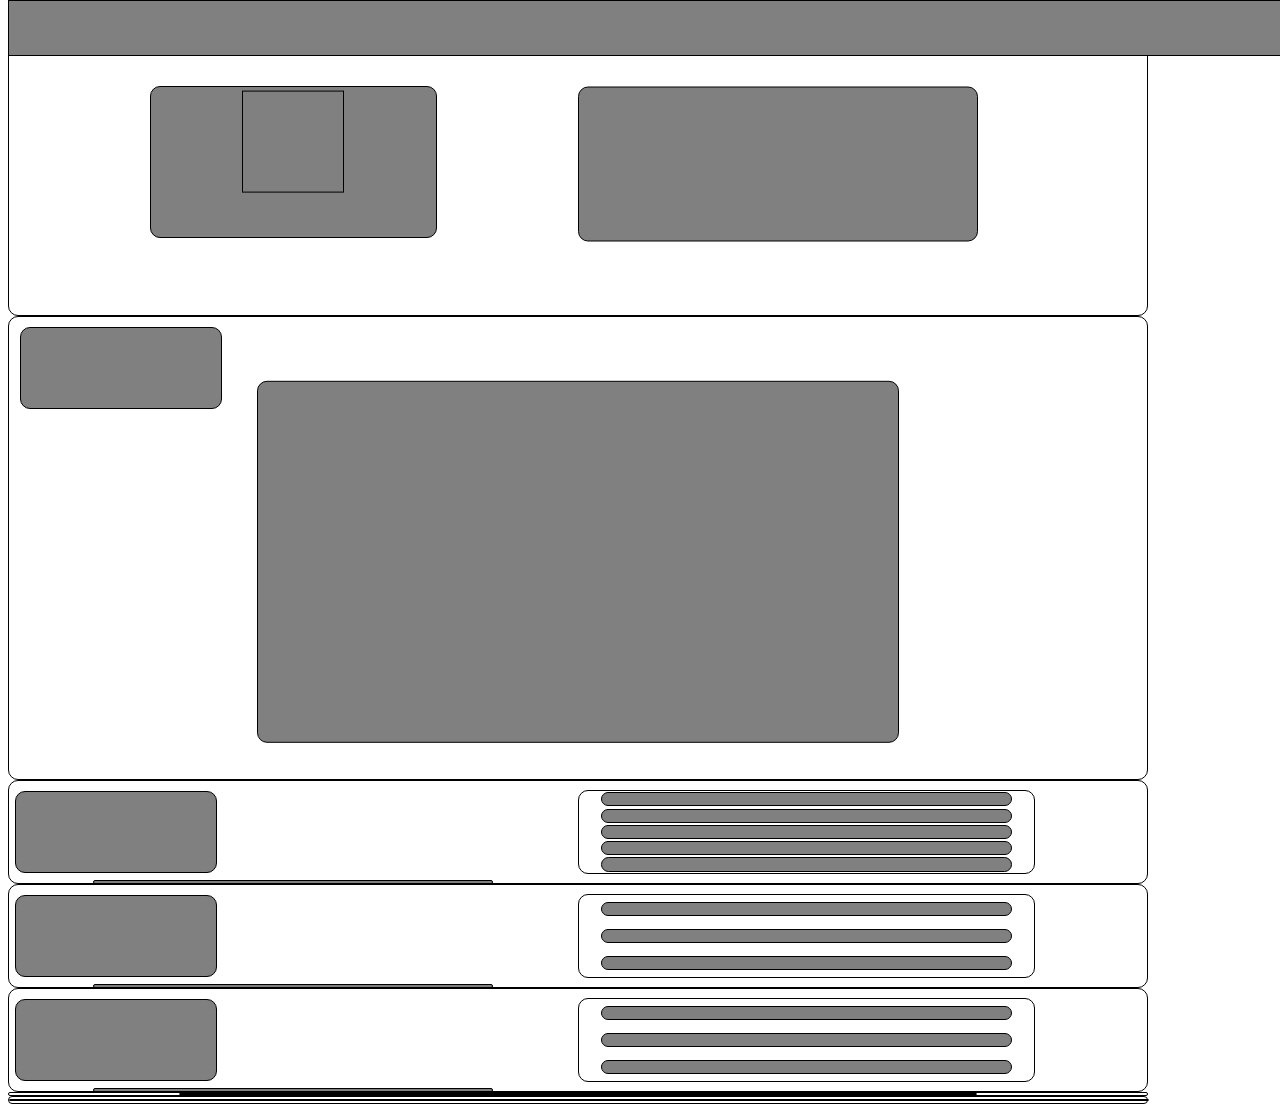
==== index.html @ ede362aa "Merge pull request #1 from GarethHideyoshi/wireframe WIREFRAMING ADDED" ====
<!DOCTYPE html>
<html lang="en">
<head>
  <meta charset="UTF-8">
  <meta name="viewport" content="width=device-width, initial-scale=1.0">
  <title>Scroll Snap Demo</title>
  <link rel="stylesheet" href="css/index.css">
  <link rel="stylesheet" href="css/playground.css">
</head>
<body>

  <!-- header -->
  <div class="header"></div>

  <main class="container">

    <!-- section 1 - the game -->
    <div class="section">
      <div class="section-child">
      <div class="section-grid-half">  
        <div class="section1-left">
          <div class="game-title"></div>
          <div class="game-icon"></div>
        </div>

        <div class="section1-right">
          <div class="game-textarea"></div>
          

        </div>

      </div>
      </div>
    </div>

    <!-- section 2 - trailer -->
    <div class="section">
      <div class="section-child">
      <div class="section-grid-whole">
        
          <div class="section2-title"></div>

          <div class="trailer-vid"></div>
          

      </div>
      </div>
    </div>

    <!-- section 3 -  --> 
    <!-- CLEAR THE HORDE -->
    <!-- MEDIA OF ENEMIES  -->
    <!-- SMASH< DASH, ATTACK,  -->
    <div class="section">
      <div class="section-child">
        <div class="section-grid-half">

          <div class="section3-left">
              <div class="section3-title"></div>
              <div class="section3-media"></div>
          </div>

          <div class="section3-right">
              <div class="container-buttons">
                  <div class="buttons"></div>
                  <div class="buttons"></div>
                  <div class="buttons"></div>
                  <div class="buttons"></div>
                  <div class="buttons"></div>
              </div>
          </div>

        </div>
      </div>
    </div>

    <!-- FORGE YOUR BUILD -->
    <!-- MEDIA OF UPGRADES, and menu upgrade -->
    <div class="section">
      <div class="section-child">
        <div class="section-grid-half">

          <div class="section4-left">

            <div class="section3-title"></div>
              <div class="section3-media"></div>

          </div>

          <div class="section4-right">
          
              <div class="container-buttons">
                  <div class="buttons"></div>
                  <div class="buttons"></div>
                  <div class="buttons"></div>
              </div>
          
          </div>

        </div>
      </div>

    </div>

    <!-- BEAT UP THE BOSS -->
    <!-- MEDIA OF BOSS INTRODUCITON -->
    <div class="section">
      <div class="section-child">
        <div class="section-grid-half">

          <div class="section5-left">

            <div class="section3-title"></div>
            <div class="section3-media"></div>

          </div>

          

          <div class="section5-right">
            <div class="container-buttons">
                  <div class="buttons"></div>
                  <div class="buttons"></div>
                  <div class="buttons"></div>
            </div>
          </div>

        </div>
      </div>
    </div>

    <!-- section 4 - MINIGAME -->
    <div class="section">
      <div class="section-child">
        <div class="minigame-container">
          <div class="minigame">
          <!-- ATTACKS -->

          <!-- START BUTTON -->
          </div>
        </div>
      </div>
    </div>

    <!-- footer sect -->
    <div class="section">
      <div class="section-child">
        <div class="footer-parent">
          <div class="footer-middle"></div>


        </div>

      </div>
    </div>
  </main>

</body>
</html>
---- css/playground.css ----
/* t abbrev */
.t-round{
    border-radius: 100%;

    position: relative;
    top: 80%;
    left: 50%;

    width: 10%;
    height: 10%;
    background-color: rgb(69, 107, 140);

    grid-column-start: 1;
}

.section-child{
    width: 90%;
    height: 80%;

    
    border: 1px solid black;
    border-radius: 10px;

}

.section-grid-half{
    height: 100%;
    width: 100%;
    display: grid;
    grid-template-columns: repeat(2, 1fr);
}

.section-grid-whole{
    height: 100%;
    width: 100%;

    overflow: hidden;

    display: grid;
    grid-template-rows: 100px auto;
    
}

.header{
    position: fixed;
    top: 0;
    z-index: 10;

    height: 6vh;
    width: 100%;
    
    background-color: gray;
    border: 1px solid black;
    border-radius: 0px;
}

.section1-left{
    grid-column-start: 1;

    display: grid;
    grid-template-rows: 1fr repeat(2,2fr) 1fr;
    grid-template-columns: 1fr repeat(1,2fr) 1fr;
}

.game-icon{
    position: relative;
    z-index: 5;

    width: 100px;
    height: 100px;
    background-color: gray;
    border: 1px solid black;

    justify-self: center;
    align-self: center;

    transform: translateY(30%);

    /* S: R / C. E: R, C*/
    grid-area: 2 / 2 / 3 / 3;
}

.game-title{
    position: relative;

    width: 100%;
    height: 150px;

    background-color: gray;
    border: 1px solid black;
    border-radius: 10px;

    align-self: center;
    justify-self: center;

    transform: translateY();

    /* S: R / C. E: R, C*/
    grid-area: 2 / 2 / 4 / 3;
}

.section1-right{
    grid-column-start: 2;


}

.game-textarea{

    /* ALIGN CENTER NOT WORKING */
    position: relative;

    width: 70%;
    height: 50%;

    background-color: gray;
    border: 1px solid black;
    border-radius: 10px;

    justify-self: center;
    align-self: center;

    transform: translateY(50%);
}

/* sect 2 */
.section2-title{
    position: relative;
    top: 10%;
    left: 1%;

    width: 200px;
    height: 80px;

    background-color: gray;
    border: 1px solid black;
    border-radius: 10px;

    grid-row-start: 1;
}

.trailer-vid{
    position: relative;

    width: 640px;
    height: 360px;

    background-color: gray;
    border: 1px solid black;
    border-radius: 10px;
    transform: translateY(-10%);

    justify-self: center;
    align-self: center;

    grid-row-start: 2;

    /* 
    1280×720
    640×360
    */
}

/* SECTION 3 */
.section3-left{
    grid-column-start: 1;

    display: grid;
    grid-template-rows: 100px auto;
}

.section3-title{
    position: relative;
    top: 10%;
    left: 1%;

    width: 200px;
    height: 80px;

    background-color: gray;
    border: 1px solid black;
    border-radius: 10px;

    grid-row-start: 1;
}

.section3-media{
    position: relative;

    width: 70%;
    height: 70%;

    background-color: gray;
    border: 1px solid black;
    border-radius: 10px;

    justify-self: center;
    align-self: center;

    grid-row-start: 2;

}

.section3-right{
    grid-column-start: 2;

    justify-content: center;
    align-content: center;

}

.container-buttons{
    width: 80%;
    height: 80%;

    /* background-color: gray; */
    border: 1px solid black;
    border-radius: 10px;

    justify-self: center;
    align-self: center;

    display: flex;
    
    flex-direction: column;
    justify-content: space-around;
    align-items: center;
    
    
    
}

.buttons{
    width: 90%;
    height: 15%;

    background-color: gray;
    border: 1px solid black;
    border-radius: 10px;
}

.section4-left{
    grid-column-start: 1;


    display: grid;
    grid-template-rows: 100px auto;

}

.section4-right{

    grid-column-start: 2;

    justify-content: center;
    align-content: center;

}

.section5-left{
    grid-column-start: 1;


    display: grid;
    grid-template-rows: 100px auto;
}

.section5-right{

    grid-column-start: 2;

    justify-content: center;
    align-content: center;

}
.minigame-container{
    width: 100%;
    height: 100%;

    display: flex;
    justify-content: center;
    align-items: center;
}
.minigame{
    width: 70%;
    height: 70%;

    background-color: gray;
    border: 1px solid black;
    border-radius: 10px;

}
.footer-parent{
    width: 100%;
    height: 100%;

    display: grid;
    grid-template-rows: repeat(3, 1fr);
}

.footer-middle{
    width: 100%;

    background-color: gray;
    border: 1px solid black;
    border-radius: 10px;

    grid-row-start: 2;
}
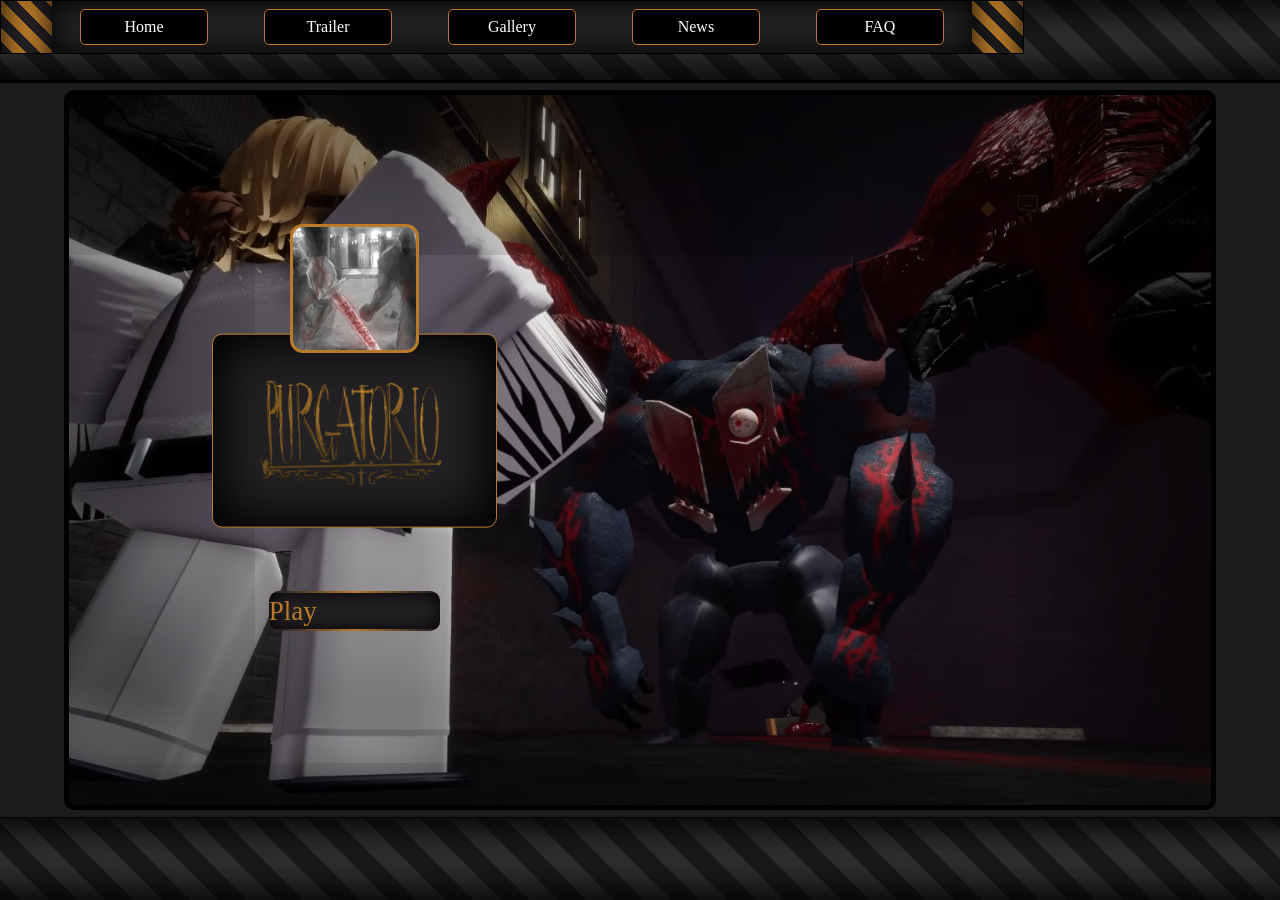
==== commit ee5fd3fc: "Merge pull request #4 from GarethHideyoshi/JS added animaation" ====
--- a/index.html
+++ b/index.html
@@ -1,159 +1,176 @@
-<!DOCTYPE html>
+<!doctype html>
 <html lang="en">
-<head>
-  <meta charset="UTF-8">
-  <meta name="viewport" content="width=device-width, initial-scale=1.0">
-  <title>Scroll Snap Demo</title>
-  <link rel="stylesheet" href="css/index.css">
-  <link rel="stylesheet" href="css/playground.css">
-</head>
-<body>
+  <head>
+    <meta charset="UTF-8" />
+    <meta name="viewport" content="width=device-width, initial-scale=1.0" />
+    <title>Purgatorio</title>
+    <link rel="stylesheet" href="css/index.css" />
+    <link rel="stylesheet" href="css/grid.css" />
+    <link rel="stylesheet" href="css/grid2.css" />
+    <link rel="stylesheet" href="css/grid3.css" />
+    <link rel="stylesheet" href="css/headhead.css" />
+    <link rel="stylesheet" href="css/border-front.css" />
+  </head>
+  <body>
+    <!-- <div class="border-front-left"></div>
+        <div class="border-front-right"></div> -->
+    <div class="border-front-top"></div>
+    <div class="border-front-bot"></div>
 
-  <!-- header -->
-  <div class="header"></div>
-
-  <main class="container">
-
-    <!-- section 1 - the game -->
-    <div class="section">
-      <div class="section-child">
-      <div class="section-grid-half">  
-        <div class="section1-left">
-          <div class="game-title"></div>
-          <div class="game-icon"></div>
-        </div>
-
-        <div class="section1-right">
-          <div class="game-textarea"></div>
-          
-
-        </div>
-
-      </div>
+    <div class="header">
+      <div class="side-warning"></div>
+      <div class="side-warning2"></div>
+      <div class="header-middle">
+        <a class="header-nav" href="index.html">Home</a>
+        <a class="header-nav" href="trailer.html">Trailer</a>
+        <a class="header-nav" href="">Gallery</a>
+        <a class="header-nav" href="news.html">News</a>
+        <a class="header-nav" href="faq.html">FAQ</a>
       </div>
     </div>
 
-    <!-- section 2 - trailer -->
-    <div class="section">
-      <div class="section-child">
-      <div class="section-grid-whole">
-        
-          <div class="section2-title"></div>
+    <main class="container">
+      <!-- section 1 - the game -->
+      <div class="section">
+        <div class="crop img1 inner-section">
+          <!-- HALF 1 -->
+          <div class="half grid-hero">
+            <div class="game-icon"></div>
+            <div class="game-title"><div class="game-title-img"></div></div>
 
-          <div class="trailer-vid"></div>
-          
-
-      </div>
-      </div>
-    </div>
-
-    <!-- section 3 -  --> 
-    <!-- CLEAR THE HORDE -->
-    <!-- MEDIA OF ENEMIES  -->
-    <!-- SMASH< DASH, ATTACK,  -->
-    <div class="section">
-      <div class="section-child">
-        <div class="section-grid-half">
-
-          <div class="section3-left">
-              <div class="section3-title"></div>
-              <div class="section3-media"></div>
+            <a
+              class="game-enter-base"
+              href="https://www.roblox.com/games/83253022812373/PURGATORIO"
+              target="_blank"
+            >
+              <div class="blur-gradient"></div>
+              <div class="paint-over">
+                <p>Play</p>
+              </div>
+              <div class="blur-gradient"></div>
+            </a>
           </div>
 
-          <div class="section3-right">
-              <div class="container-buttons">
-                  <div class="buttons"></div>
-                  <div class="buttons"></div>
-                  <div class="buttons"></div>
-                  <div class="buttons"></div>
-                  <div class="buttons"></div>
+          <!-- HALF 1 -->
+          <!-- <div class="half grid-hero2">
+                <div class="description-base">
+                    
+                    <div class="blur-gradient-white"></div>
+                    <div class="description">
+                        <p>Purgatorio is an action RPG on Roblox, which takes inspiration from Project Moon and their games. The games focus is mainly on PvE with a strong emphasis on co-op, though working solo is possible. You will fulfill your duties as a "Fixer" either alone or with a group, though working jobs takes time. And when enough time passes your office will be forced to pay their taxes. Failing to pay said taxes will result in dire consequences.</p>
+                    </div>
+                    <div class="blur-gradient-white"></div>
+                    </div>
+
+            </div> -->
+        </div>
+      </div>
+
+      <!-- section 2 - gameplay -->
+      <div class="section">
+        <div class="crop img2 inner-section">
+
+          <button class="vid-btn vid-btn-left" type="button" aria-label="Previous" id="left-btn"></button>
+          <button class="vid-btn vid-btn-right" type="button" aria-label="Next" id="right-btn"></button>
+
+          <!-- USE JS SCRIPT -->
+
+
+
+          <div class="half grid-gameplay">
+
+            <div class="motif-grid-1">
+              <div class="motif-chain"></div>
+            </div>
+
+            <div class="page-name-grid">
+              <!-- <div class="warning-sign"></div> -->
+              <div class="page-text"><p>Gameplay</p></div>
+              <div class="line"></div>
+            </div>
+
+            <div class="Main-topic" id="p-main-topic">
+              <p id="destination-title">START AN OFFICE</p>
+            </div>
+
+            <div class="gameplay-video-container">
+              <div class="video-inner">
+                <video loop autoplay muted src="img/py-La-office.mp4" id="vid1"></video>
+                <video loop autoplay muted src="img/comm-vid.mp4" id="vid2" hidden></video>
+                <video loop muted autoplay src="img/Screen Recording 2026-11-23 232222 (1).mp4" id="vid3" hidden ></video>
               </div>
+            </div>
+
+            
           </div>
 
-        </div>
-      </div>
-    </div>
+          <!-- OTHER HALF -->
+          <div class="half grid-gameplay-2">
+            <div class="gameplay-image">
+              <div class="gameplay-image-inner gameplay-image-img1"></div>
+            </div>
 
-    <!-- FORGE YOUR BUILD -->
-    <!-- MEDIA OF UPGRADES, and menu upgrade -->
-    <div class="section">
-      <div class="section-child">
-        <div class="section-grid-half">
+            <div class="gameplay-text" id="">
+              <p id="destination-desc">and rise your ranks through commissions</p>
+            </div>
 
-          <div class="section4-left">
-
-            <div class="section3-title"></div>
-              <div class="section3-media"></div>
+            <div class="motif-grid-2">
+              <div class="motif-chain-2"></div>
+            </div>
 
           </div>
 
-          <div class="section4-right">
-          
-              <div class="container-buttons">
-                  <div class="buttons"></div>
-                  <div class="buttons"></div>
-                  <div class="buttons"></div>
-              </div>
-          
-          </div>
-
+          <!-- <div class="overlay-whole">
+              
+            </div> -->
         </div>
       </div>
 
-    </div>
+      <!-- section 3 -  -->
+      <!-- CLEAR THE HORDE -->
 
-    <!-- BEAT UP THE BOSS -->
-    <!-- MEDIA OF BOSS INTRODUCITON -->
-    <div class="section">
-      <div class="section-child">
-        <div class="section-grid-half">
+      <div class="section">
+        <div class="img3 inner-section">
+          <!-- USE JS SCRIPT -->
+          <div class="whole grid-world">
+            <div class="page-name-grid2">
+              <!-- <div class="warning-sign"></div> -->
+              <div class="page-text2"><p>Assistance</p></div>
+              <div class="line2"></div>
+            </div>
+            <div class="splice-container">
 
-          <div class="section5-left">
+              <div class="splice1 default" id="menu1">
+                <div class="splice1-text"><p>STORE</p></div>
+              </div>
+              <div class="splice2 default" id="menu2">
+                <div class="splice2-text"><p>SKILL</p></div>
+              
+              </div>
+              <div class="splice3 default" id="menu3">
+                <div class="splice3-text"><p>MERCS</p></div>
 
-            <div class="section3-title"></div>
-            <div class="section3-media"></div>
-
-          </div>
-
-          
-
-          <div class="section5-right">
-            <div class="container-buttons">
-                  <div class="buttons"></div>
-                  <div class="buttons"></div>
-                  <div class="buttons"></div>
+              </div>
+              
+              
+              <div class="Black-screen">
+                <div class="text-box-cont">
+                    <div class="text-box"><p id="change-text-as">lorem ipsumus</p></div>
+                </div>
+              </div>
+              
             </div>
-          </div>
-
-        </div>
-      </div>
-    </div>
-
-    <!-- section 4 - MINIGAME -->
-    <div class="section">
-      <div class="section-child">
-        <div class="minigame-container">
-          <div class="minigame">
-          <!-- ATTACKS -->
-
-          <!-- START BUTTON -->
           </div>
         </div>
       </div>
-    </div>
 
-    <!-- footer sect -->
-    <div class="section">
-      <div class="section-child">
-        <div class="footer-parent">
-          <div class="footer-middle"></div>
+      <!-- footer sect -->
+      <div class="section"></div>
+    </main>
 
 
-        </div>
+    <script src="js/world.js"></script>
+    <script src="js/gameplay.js"></script>
 
-      </div>
-    </div>
-  </main>
-
-</body>
-</html>+  </body>
+</html>
--- a/css/index.css
+++ b/css/index.css
@@ -0,0 +1,35 @@
+* {
+  margin: 0;
+  padding: 0;
+  box-sizing: border-box;
+}
+
+
+html, body {
+  height: 100%;
+  overflow: hidden;
+}
+
+.container {
+  height: 100vh;
+  overflow-y: scroll;
+  scroll-snap-type: y mandatory;
+  scroll-behavior: smooth;
+}
+
+.section {
+  margin-top: 0;
+  margin-bottom: 0;
+  height: 100vh;
+  width: 100vw;
+  scroll-snap-align: start;
+  scroll-snap-stop: always;
+  display: flex;
+  align-items: center;
+  justify-content: center;
+  font-size: 2rem;
+  font-family: sans-serif;
+}
+
+
+html, body, .your-scroll-container { overflow-anchor: none; }
--- a/css/grid.css
+++ b/css/grid.css
@@ -0,0 +1,368 @@
+:root{
+    --color1: #B97a2a;
+    --purple: #242124;
+    --grey1: #1C1C1C;
+    --grey2: #323232;
+    --black: #000000;
+    --white: #FFFFFF;
+    --accent-red: #2b0000;
+    /* translate */
+    /* l
+    r
+    u
+    s */
+    --tr-left: 100%;
+    --tr-right: 100%;
+    --tr-up: 100%;
+    --tr-down: 100%;
+
+}
+
+.crop{
+    overflow: hidden;
+}
+
+body{
+
+    margin: 0;
+    background-color: var(--grey1);
+
+    /* background: repeating-linear-gradient(
+    45deg,
+    var(--grey1),
+    var(--grey1) 10px,
+    var(--grey2) 10px,
+    var(--grey2) 20px
+); */
+}
+
+*{
+    transition-duration: 1s;
+}
+.inner-section{
+    display: flex;
+
+    width: 90%;
+    height: 80%;
+
+    
+    border: 5px solid var(--black);
+    border-radius: 10px;
+
+    display: g;
+    box-shadow: 0px 0px 500px 30px var(--black) inset;
+}
+
+.half{
+    height: 100%;
+    width: 50%;
+}
+
+
+
+/* SECTION 1 */
+
+.grid-hero{
+    display: grid;
+    grid-template-rows: 1fr [iconn] 1fr [tittle] 1.5fr [Enter] 1fr 1fr;
+}
+
+.game-icon{
+    position: relative;
+    z-index: 2;
+    justify-self: center;
+
+    grid-row-start: iconn;
+    aspect-ratio: 1/1;
+    max-height: fit-content;
+
+    background-image: url('../img/Purgatorio-Wiki-Icon.webp');
+    background-size: cover;      
+    background-repeat: no-repeat;
+    background-position: center;
+
+    border: 3px solid var(--color1);
+    border-radius: 10%;
+}
+
+.game-title{
+    position: relative;
+    z-index: 1;
+    justify-self: center;
+
+    grid-row: tittle;
+
+    width: 50%;
+    height: 100%;
+    background-color: var(--purple);
+    border-radius: 10px;
+    border: 1px solid var(--color1);
+
+    box-shadow: 0px -0px 50px 10px var(--black) inset;
+
+    transform: translateY(-10%);
+
+    align-content: center;
+}
+
+.game-title > p{
+    color: var(--color1);
+    justify-self: center;
+}
+
+.game-title-img{
+    
+    width: 100%;
+    height: 100%;
+    background-size: 25vh;
+    background-image: url(../img/py-title-removebg-preview.png);
+    
+    background-position: center;
+    background-repeat: no-repeat;
+}
+
+.game-title-img > img{
+    
+}
+
+
+/* warning base */
+.game-enter-base{
+    text-decoration: none;
+    position: relative;
+    z-index: 1;
+    justify-self: center;
+    align-self: center;
+
+    width: 30%;
+    height: 60%;
+    max-height: 40px;
+    background-color: var(--color1);
+    border-radius: 10px;
+
+    grid-row: Enter;
+
+    display: grid;
+    grid-template-rows: 2px 1fr 2px;
+    overflow: hidden;
+
+    transition-duration: 0.3s;
+}
+
+.game-enter-base:hover{
+    height: 70%;
+    max-height: 60px;
+}
+.game-enter-base:hover > .paint-over{
+    background-color: var(--accent-red);
+}
+
+.blur-side{
+    position: relative;
+    z-index: 3;
+    justify-self: center;
+    align-self: center;
+
+    height: 95%;
+    width: 100%;
+
+    background-color: transparent;
+}
+
+
+.blur-gradient{
+    background-image: linear-gradient(90deg,
+    var(--purple) 5%,
+    
+    var(--color1),
+    
+    var(--purple) 95%
+    );
+}
+
+.paint-over{
+    transition-duration: 0.1s;
+    background-color: var(--purple);
+    grid-row: 2 / 2;
+    align-content: center;
+    box-shadow: 0px -0px 20px 0px var(--black) inset;
+}
+
+.paint-over > p{
+    font-size: 3vh;
+    justify-self: center;
+    align-self: center;
+    font-family: "Times New Roman", Times, serif;
+    color: var(--color1);
+}
+
+.grid-hero2{
+    display: grid;
+
+    grid-template-columns: 1fr [c-mid]5fr 1fr;
+    grid-template-rows: 1fr [r-mid]5fr 1fr;
+    
+}
+/* OTHER HALF */
+
+.description-base{
+    
+    grid-row-start: r-mid;
+    grid-column-start: c-mid;
+
+    background-color: var(--grey1);
+    border-radius: 10px;
+    overflow: hidden;
+    box-shadow: 0px -0px 100px 0px var(--black) inset;
+
+
+    display: grid;
+    grid-template-rows: 2px 1fr 2px;
+    
+}
+
+.description{
+    justify-content: center;
+    align-content: center;
+    padding-left: 0.5em;
+    padding-right: 0.5em;
+}
+
+.description > p{
+    
+
+    grid-row-start: 2;
+    padding: 1em;
+    font-size: 2.5vh;
+
+    font-family: Georgia, serif;
+    font-style: italic;
+    color: var(--white);
+}
+
+.description-base{
+
+}
+
+.blur-gradient-white{
+    background-image: linear-gradient(90deg,
+    var(--grey1) 5%,
+    
+    var(--white),
+    
+    var(--grey1) 95%
+    );
+}
+
+.paint-over-description{
+
+}
+
+
+/* text */
+
+
+/* IMG */
+
+.unfilter{
+    filter: brightness(-50%);
+}
+
+.img1{
+    background-image: url(../img/ActionPoint.png);
+    background-position: center;
+    background-size: 100%;
+    background-size: cover;
+} 
+
+.img2{
+    background-image: url(../img/py-office-img-bg.png);
+    background-position: center;
+    background-size: 100%;
+    background-size: cover;
+} 
+
+.img3{
+    background-image: url(../img/BACKGROUNDTEST.png);
+    background-position: center;
+    background-size: 150%;
+    background-size: cover;
+} 
+
+.img4{
+    background-image: url(../img/py-limbo-bg.png);
+    background-position: center;
+    background-size: 100%;
+    background-size: cover;
+
+}
+
+
+/* end of images */
+
+/* MISCALANOUS */
+
+/* .shift{
+    transform: translateY(2vh);
+} */
+
+.tg{
+    /* text gradient */
+
+  /* 1. Define the gradient background */
+    background: linear-gradient(0deg, var(--accent-red), var(--color1));
+
+  /* 2. Clip the background to the text characters */
+    background-clip: text;
+    -webkit-background-clip: text;
+    font-weight: bold;
+
+  /* 3. Make the text transparent to show the gradient beneath */
+    color: transparent;
+    -webkit-text-fill-color: transparent;
+
+  /* Optional: Ensures the block wraps tightly around the text */
+
+}
+
+/* ENd of miscalanos */
+
+
+
+/* END OF SECTION 1 */
+
+/* SECTION 2 */
+
+
+
+/* end of section 2 */
+
+@media screen and (max-width: 1024px) {
+
+.inner-section{
+    display: block;
+}
+
+.half{
+    height: 50%;
+    width: 100%;
+}
+
+.description > p{
+
+    font-size: 2.0vh;
+
+}
+
+.game-title-img{
+    
+    width: 100%;
+    height: 100%;
+    background-size: 16vh;
+    background-image: url(../img/py-title-removebg-preview.png);
+    
+    background-position: center;
+    background-repeat: no-repeat;
+}
+
+}
--- a/css/grid2.css
+++ b/css/grid2.css
@@ -0,0 +1,396 @@
+:root{
+    :root{
+    --color1: #B97a2a;
+    --purple: #242124;
+    --grey1: #1C1C1C;
+    --grey2: #323232;
+    --black: #000000;
+    --white: #FFFFFF;
+    --accent-red: #2b0000;
+    --transparent: rgb(0,0,0,0.1);
+    /* translate */
+    /* l
+    r
+    u
+    s */
+    --tr-left: 100%;
+    --tr-right: 100%;
+    --tr-up: 100%;
+    --tr-down: 100%;
+
+}
+
+}
+
+.grid-gameplay{
+    overflow: hidden;
+    display: grid;
+    grid-template-rows: repeat(10,10%);
+    grid-template-columns: repeat(10, 10%);
+
+    grid-template-areas: 
+    "Page-text Page-text Page-text . . . . . . ."
+    ". . . . . . . . . ."
+    ". . Main-text Main-text Main-text Main-text Main-text Main-text Main-text ."
+    ". . Main-text Main-text Main-text Main-text Main-text Main-text Main-text ."
+    ". Video Video Video Video Video Video Video Video ."
+    ". Video Video Video Video Video Video Video Video ."
+    ". Video Video Video Video Video Video Video Video ."
+    ". Video Video Video Video Video Video Video Video ."
+    ". . . . . . . . . ."; 
+}
+
+.page-name-grid{
+    grid-area: 1 / 1 / 2 / 4;
+    display: grid;
+    grid-template-rows: 1fr 2px;
+    height: 80%;
+}
+.page-text{
+    position: relative;
+    z-index: 4;
+    align-self: flex-end;
+    height: 80%;
+    transform: translateX(1vw);
+    align-content: end;
+    background-image: linear-gradient(90deg,rgba(0, 0, 0, 1) 50%, rgba(255, 0, 0, 0) 100%);
+}
+
+.page-text > p{
+    font-family: "Times New Roman", Times, serif;
+    color: var(--color1);
+    
+    font-size: 2vw;
+    transform: translateY(0.5vh);
+    text-shadow: 0px 1px 0px #000000,0px 2px 5px #000000,0px 3px 5px #000000;
+    
+}
+
+.line{
+    transform: translateX(1vw);
+    background-image: linear-gradient(90deg,var(--color1) 50%, rgba(255, 0, 0, 0) 100%);
+}
+
+
+.Main-topic{
+    position: relative;
+    z-index: 2;
+    grid-area: 3 / 2 / 5 / 10;
+    margin-left: 10%;
+}
+
+.Main-topic > p{
+    text-shadow: 0 0 5px rgba(255, 255, 255, 0.2),
+               0 0 20px rgb(0, 0, 0),
+               0 0 20px rgba(0, 0, 0, 0.6);
+  color: #ffffff;
+  font-family: Georgia, "Times New Roman", serif;
+  font-size: 3vw;
+  font-weight: 900;
+}
+
+.gameplay-video-container{
+    transform: translateX(-6%) scale(95%);
+    grid-area: 5 / 3 / 10 / 10;
+    padding: 2vw;              /* scales with width instead of em */
+    height: auto;
+    width: auto;
+
+    /* new */
+    container-type: size;      /* lets children use cqw / cqh */
+    display: grid;
+    place-items: center;
+}
+
+.video-inner{
+    border: 2px solid var(--color1);
+    overflow: hidden;
+    position: relative;
+    z-index: 2;
+
+    /* fit inside the cell at 907:423, limited by whichever side runs out first */
+    width: min(100cqw, calc(100cqh * 907 / 423));
+    aspect-ratio: 907 / 423;
+    height: auto;
+}
+
+.video-inner video{
+    position: absolute;
+    inset: 0;
+    width: 100%;
+    height: 100%;
+    object-fit: cover;
+}
+
+.Motif { grid-area: 1 / 1 / 10 / 6; }
+
+
+.grid-gameplay-2{
+    overflow: hidden;
+    display: grid;
+    grid-template-rows: repeat(10,10%);
+    grid-template-columns: repeat(10, 10%);
+
+    grid-template-areas: 
+    "Page-text Page-text Page-text . . . . . . ."
+    ". . . . . . . . . ."
+    ". . Main-text Main-text Main-text Main-text Main-text Main-text Main-text ."
+    ". . Main-text Main-text Main-text Main-text Main-text Main-text Main-text ."
+    ". Video Video Video Video Video Video Video Video ."
+    ". Video Video Video Video Video Video Video Video ."
+    ". Video Video Video Video Video Video Video Video ."
+    ". Video Video Video Video Video Video Video Video ."
+    ". . . . . . . . . ."; 
+}
+
+.gameplay-image{
+    position: relative;
+    z-index: 2;
+    height: 90%;
+    grid-area: 2 / 2 / 7 / 10;
+    border: 1px ;
+    padding: 1em;
+}
+
+.gameplay-image-inner{
+    border: 4px double var(--color1);
+    justify-self: center;
+
+    background-color: #a24da2;
+    height: 100%;
+    
+    
+    aspect-ratio: 16/9;    
+
+    background-size: cover;
+}
+
+.gameplay-image-img1{
+    background-image: url(../img/py-sec2-office-img.png);
+}
+.gameplay-image-img2{
+    background-image: url(../img/comm.png);
+}
+.gameplay-image-img3{
+    background-image: url(../img/catto.png);
+}
+
+.gameplay-text{
+    position: relative;
+    z-index: 2;
+    grid-area: 7 / 2 / 9 / 10; 
+}
+
+.gameplay-text > p{
+    
+   text-shadow: 0 0 10px rgba(0, 0, 0),
+               0 0 20px rgba(0, 0, 0),
+               0 0 25px rgba(0, 0, 0),
+               0 0 30px rgba(0, 0, 0);
+               font-family: ui-monospace, SFMono-Regular, Menlo, Consolas, monospace;
+
+    justify-self: center;
+    align-self: center;
+    font-family: "Times New Roman", Times, serif;
+    color: var(--color1);
+}
+
+/* MOTIF */
+
+.motif-grid-1{
+    grid-area: 1 / 1 / 10 / 6; 
+    
+
+    position: relative;
+    z-index: 1;
+}
+
+.motif-grid-2{
+    grid-area: 1 / 6 / 10 / 11;
+    
+    transform:  translateX(-10%) translateY(100%); 
+    position: relative;
+    z-index: 1;
+}
+
+.motif-chain{
+    
+
+    height: 300%;
+    width: 10%;
+    background-color: var(--color1);
+    transform: rotate(30deg) translateX(-600%) translateY(-50%);
+
+}
+
+.motif-chain-2{
+    
+
+    height: 300%;
+    width: 10%;
+    background-color: var(--color1);
+    transform: rotate(30deg) translateX(-600%) translateY(-50%);
+
+}
+
+.Half-l-button{
+    grid-area: 1 / 1 / 10 / 10;
+    align-content: center;
+
+}
+
+.Half-r-button{
+    grid-area: 1 / 1 / 10 / 10;
+}
+
+.overlay-whole{
+    position: relative;
+    width: 100%;
+    height: 100%;
+    transform: translateY(-100%);
+}
+
+.button-design-l{
+    position: relative;
+    z-index: 5;
+
+    width: 50px;
+    aspect-ratio: 1/1;
+    background-color: var(--accent-red);
+    border: 1px solid var(--color1);
+    border-radius: 100%;
+
+    justify-self: left;
+    align-self: center;
+}
+
+/* BUTTONS */
+
+.img2 {
+    position: relative; /* so the buttons anchor to the section */
+}
+
+.vid-btn {
+    position: absolute;
+    top: 50%;
+    transform: translateY(-50%);
+    z-index: 10; /* above video (2) and old button (5) */
+
+    width: clamp(36px, 4vw, 56px);
+    aspect-ratio: 1 / 1;
+    padding: 0;
+
+    background-color: var(--accent-red, #2b0000);
+    border: 1px solid var(--color1, #B97a2a);
+    border-radius: 100%;
+    cursor: pointer;
+
+    transition: background-color 0.2s, transform 0.2s;
+}
+
+.vid-btn-left  { left: 1.5vw; }
+.vid-btn-right { right: 1.5vw; }
+
+/* arrow drawn with clip-path */
+.vid-btn::before {
+    content: "";
+    position: absolute;
+    inset: 0;
+    margin: auto;
+    width: 35%;
+    aspect-ratio: 1 / 1;
+    background-color: var(--color1, #B97a2a);
+    transition: background-color 0.2s;
+}
+
+.vid-btn-left::before {
+    clip-path: polygon(100% 0, 0 50%, 100% 100%);
+    transform: translateX(-8%);
+}
+
+.vid-btn-right::before {
+    clip-path: polygon(0 0, 100% 50%, 0 100%);
+    transform: translateX(8%);
+}
+
+.vid-btn:hover {
+    background-color: var(--color1, #B97a2a);
+    transform: translateY(-50%) scale(1.08);
+}
+
+.vid-btn:hover::before {
+    background-color: var(--accent-red, #2b0000);
+}
+
+.vid-btn:active {
+    transform: translateY(-50%) scale(0.95);
+}
+
+.vid-btn:focus-visible {
+    outline: 2px solid var(--color1, #B97a2a);
+    outline-offset: 3px;
+}
+
+@media screen and (max-width: 1024px) {
+    .vid-btn-left  { left: 0.5vw; }
+    .vid-btn-right { right: 0.5vw; }
+}
+
+
+
+@media screen and (max-width: 1024px) {
+
+
+.page-text > p{
+    transform: translateY(-0vh);
+    
+}
+
+.Main-topic{
+
+    margin-left: 0%;
+}
+
+.gameplay-image{
+    grid-area: 1 / 2 / 7 / 10;
+    padding: 0em;
+}
+
+
+.gameplay-video-container{
+    grid-area: 5 / 2 / 11 / 10;
+    transform: translateY(-5%);
+    padding: 0;
+}
+
+
+
+.video-inner{
+    justify-self: start;
+}
+
+
+
+.gameplay-image-inner{
+    justify-self: end;  
+}
+
+.motif-chain{
+    
+
+    height: 200%;
+    width: 10%;
+    background-color: var(--color1);
+    transform: rotate(45deg) translateX(-100%) translateY(-40%);
+
+}
+
+.motif-grid-2{
+    grid-area: 1 / 6 / 10 / 11;
+    
+    transform:  translateX(80%) translateY(50%);
+    position: relative;
+    z-index: 1;
+}
+
+}
--- a/css/grid3.css
+++ b/css/grid3.css
@@ -0,0 +1,257 @@
+:root{
+        --purple: #242124;
+
+    --pos-s1: 0%;
+    --pos-s2: 100%;
+    --pos-s3: 200%;
+
+    --pos-st1: 0%;
+    --pos-st2: 0%;
+    --pos-st3: 0%;
+
+    --f-st1: 'none';
+    --f-st2: 'none';
+    --f-st3: 'none';
+
+    --ml-st1: 5px;
+}
+
+.whole{
+    height: 100%;
+    width: 100%;
+}
+
+.grid-world{
+
+    display: grid;
+    grid-template-columns: 10% 10% 10% 1fr 10%  10% 10%;
+    grid-template-rows: 10% 1fr 10%;
+}
+
+.Black-screen{
+    grid-area: 1 / 1 / 3 / 7;
+    background-color: black;
+    background-color: var(--black);
+   
+    box-shadow: -35px -0px 300px 10px var(--purple) inset;
+
+}
+
+.text-box-cont{
+    transform: translateX(35px);
+    opacity: 1;
+    width: calc(100% - 105px);
+    position: relative;
+    z-index: 1;
+    background-color: rgb(0,0,0,0);
+    
+
+    height: 100%;
+    align-content: center;
+    justify-content: center;
+}
+.text-box{
+    align-content: center;
+}
+.text-box > p{
+    text-align: justify;
+    justify-self: center;
+    align-self: center;
+    padding: 5vw;
+    
+    justify-self: center;
+    align-self: center;
+    font-family: "Times New Roman", Times, serif;
+    color: var(--color1);
+
+    /* text-shadow: 0 0 10px rgb(244, 244, 244,0.3),
+               0 0 20px rgb(255, 255, 255, 0.5),
+               0 0 25px rgb(255, 255, 255, 0.2),
+               0 0 30px rgb(255, 255, 255, 0.1); */
+               
+
+}
+
+.splice-container{
+    grid-area: 2 / 2 / 3 / 7;
+
+    height: 90%;
+    width: 90%;
+    background-color: blueviolet;
+
+    justify-self: center;
+    align-self: center;
+    display: grid;
+    grid-template-columns: repeat(3, 1fr);
+    grid-template-rows: repeat(1,1fr);
+
+    overflow: hidden;
+    border: 1px solid var(--color1);
+}
+
+.splice1{
+
+    position: relative;
+    z-index: 2;
+    transition-duration: 1s;
+    grid-area: 1 / 1 / 1 / 1;
+    background-color: aqua;
+    border: 1px solid var(--color1);
+
+    background-image: url(../img/shopp.png);
+    background-position: 60%;
+    background-size: cover;
+    transform: translateX(var(--pos-s1));
+}
+
+
+
+.splice2{
+    position: relative;
+    z-index: 4;
+    transition-duration: 1s;
+    
+    grid-area: 1 / 1 / 1 / 1;
+    transform: translateX(var(--pos-s2));
+    
+    background-color: rgb(154, 37, 154);
+    border: 1px solid var(--color1);
+
+    background-image: url(../img/skill.png);
+    background-position: center;
+    background-size: cover;
+
+}
+
+.splice3{
+    position: relative;
+    z-index: 3;
+    transition-duration: 1s;
+
+    
+    transform: translateX(var(--pos-s3));
+    
+
+    grid-area: 1 / 1 / 1 / 1;
+    background-color: rgb(37, 154, 62);
+    border: 1px solid var(--color1);
+    background-image: url(../img/merc.png);
+    background-position: center;
+    background-size: cover;
+
+}
+
+.splice1-text{
+    float: var(--f-st1);
+    transition-duration: 1s;
+    
+    /* grid-area: 1 / 1 / 1 / 1; */
+    width: 0.01vw;
+    /* transform: translateX(var(--j-st1)); */
+    margin-right: 35px;
+}
+
+.splice1-text > p{
+    margin-left: 5px;
+    
+    word-wrap: break-word;
+
+    text-shadow: 0 0 5px rgba(255, 255, 255, 1),
+                0 0 10px rgba(255, 174, 0, 1),
+                0 0 20px rgba(53, 46, 50, 0.6);
+    color: #ffffff;
+    font-family: Georgia, "Times New Roman", serif;
+}
+
+.splice2-text{
+    position: relative;
+    z-index: 4;
+    float: var(--f-st2);
+    transition-duration: 1s;
+    
+    /* grid-area: 1 / 1 / 1 / 1; */
+    width: 0.01vw;
+    /* transform: translateX(var(--j-st1)); */
+    margin-right: 35px;
+}
+.splice2-text > p{
+    margin-left: 5px;
+    word-wrap: break-word;
+
+    text-shadow: 0 0 5px rgba(255, 255, 255, 1),
+                0 0 10px rgba(255, 174, 0, 1),
+                0 0 20px rgba(236, 72, 153, 0.6);
+    color: #ffffff;
+    font-family: Georgia, "Times New Roman", serif;
+
+}
+.splice3-text{
+    position: relative;
+    z-index: 3;
+    float: var(--f-st3);
+    width: 0.01vw;
+    margin-right: 35px;
+}
+.splice3-text > p{
+    margin-left: 5px;
+    word-wrap: break-word;
+
+    text-shadow: 0 0 5px rgba(255, 255, 255, 1),
+                0 0 10px rgba(255, 174, 0, 1),
+                0 0 20px rgba(236, 72, 153, 0.6);
+    color: #ffffff;
+    font-family: Georgia, "Times New Roman", serif;
+}
+
+
+.page-name-grid2{
+    grid-area: 1 / 1 / 2 / 3;
+    height: 80%;
+    width: 90%;
+    display: grid;
+    grid-template-rows: 1fr 2px;
+}
+.page-text2{
+    position: relative;
+    z-index: 4;
+    align-self: flex-end;
+    height: 80%;
+    transform: translateX(1vw);
+    align-content: end;
+    background-image: linear-gradient(90deg,rgba(0, 0, 0, 1) 50%, rgba(255, 0, 0, 0) 100%);
+}
+
+.page-text2 > p{
+    
+    font-family: "Times New Roman", Times, serif;
+    color: var(--color1);
+    
+    font-size: 2vw;
+    transform: translateY(0.5vh);
+    text-shadow: 0px 1px 0px #000000,0px 2px 5px #000000,0px 3px 5px #000000;
+    
+}
+
+.line2{
+    position: relative;
+    z-index: 3;
+    transform: translateX(1vw);
+    background-image: linear-gradient(90deg,var(--color1) 50%, rgba(255, 0, 0, 0) 100%);
+}
+
+@media screen and (max-width: 1024px) {
+.page-name-grid2{
+    grid-area: 1 / 1 / 2 / 3;
+    width: 200%;
+    height: 50%;
+    display: grid;
+    grid-template-rows: 1fr 2px;
+}
+.page-text2 > p{
+    font-family: "Times New Roman", Times, serif;
+    color: var(--color1);
+    
+    font-size: 2vw;
+    transform: translateY(-0.5vh);
+}
+}
--- a/css/headhead.css
+++ b/css/headhead.css
@@ -0,0 +1,111 @@
+
+:root{
+    --color1: #B97a2a;
+    --purple: #242124;
+    --grey1: #1C1C1C;
+    --grey2: #323232;
+    --black: #000000;
+    --white: #FFFFFF;
+    --accent-red: #2b0000;
+    /* translate */
+    /* l
+    r
+    u
+    s */
+    --tr-left: 100%;
+    --tr-right: 100%;
+    --tr-up: 100%;
+    --tr-down: 100%;
+
+}
+
+*{
+    
+}
+.header{
+    transition-duration: 1s;
+    overflow: hidden;
+    position: fixed;
+    top: 0;
+    z-index: 10;
+
+    height: 6vh;
+    width: 80%;
+    justify-self: center;
+    
+    background-color: gray;
+    border: 1px solid black;
+    border-radius: 0px;
+
+    display: grid;
+    grid-template-columns: 5% 1fr 5%;
+}
+
+.side-warning{
+    grid-area: 1 / 1 / 1 / 1;
+    background: repeating-linear-gradient( 
+    45deg,
+    var(--purple),
+    var(--purple) 10px,
+    var(--color1) 10px,
+    var(--color1) 20px
+);
+    transform: translateY(-20%);
+    height: 200%;
+    box-shadow: 0 0 30px 0 var(--black) inset;
+}
+
+.side-warning2{
+    grid-area: 1 / 3 / 1 / 3;
+    background: repeating-linear-gradient(
+    45deg,
+    var(--grey1),
+    var(--grey1) 10px,
+    var(--color1) 10px,
+    var(--color1) 20px
+);
+transform: translateY(-20%);
+    height: 200%;
+    box-shadow: 0 0 30px 0 var(--black) inset;
+
+
+}
+.header-middle{
+    grid-area: 1 / 2 / 1 / 3;
+    background-color: var(--purple);
+    box-shadow: 0 0 30px 0 var(--black) inset;
+
+    display: flex;
+    justify-content: space-around;
+    align-content: center;
+}
+
+/* AHAHHA */
+.header-nav{
+    transition-duration: 0.5s;
+
+    text-decoration: none;
+    align-self: center;
+    display: flex;
+    align-content: center;
+    align-items: center;
+    justify-content: center;
+    width: 10vw;
+    background-color: var(--accent-red);
+    height: 70%;
+
+    color: var(--white);
+
+    background-color: var(--black);
+    border-radius: 5px;
+    border: 1px solid var(--color1);
+
+
+}
+
+.header-nav:hover{
+    transition-duration: 0.1s;
+
+        box-shadow: 0px 0px 10px 0px var(--color1);
+        text-shadow: 0 0 10px var(--white), 0 0 20px var(--white) ;
+}
--- a/css/border-front.css
+++ b/css/border-front.css
@@ -0,0 +1,96 @@
+:root{
+    --color1: #B97a2a;
+    --purple: #242124;
+    --grey1: #1C1C1C;
+    --grey2: #323232;
+    --black: #000000;
+    --white: #FFFFFF;
+    --accent-red: #2b0000;
+
+}
+
+.border-front-left{
+    position: fixed;
+    z-index: 5;
+    width: 5vw;
+    height: 100vh;
+    left: 0;
+
+    /* border: 1px solid var(--color1); */
+
+    background: repeating-linear-gradient(
+    45deg,
+    var(--grey1),
+    var(--grey1) 10px,
+    var(--grey2) 10px,
+    var(--grey2) 20px
+);
+}
+
+.border-front-right{
+    position: fixed;
+    z-index: 5;
+    width: 5vw;
+    height: 100vh;
+    right: 0;
+
+    /* border: 1px solid var(--color1); */
+
+    background: repeating-linear-gradient(
+    45deg,
+    var(--grey1),
+    var(--grey1) 10px,
+    var(--grey2) 10px,
+    var(--grey2) 20px
+);
+
+}
+
+.border-front-top{
+    position: fixed;
+    z-index: 5;
+    width: 200vw;
+    height: calc(8.9vh + 3px);
+    top: 0;
+    transform: translateX(-5vw);
+
+    /* border: 1px solid var(--color1); */
+    border-bottom: 3px solid var(--black);
+    box-shadow: 0px -0px 40px 10px var(--black) inset;
+
+
+    background: repeating-linear-gradient(
+    45deg,
+    var(--grey1),
+    var(--grey1) 20px,
+    var(--grey2) 20px,
+    var(--grey2) 40px
+);
+
+
+
+}
+
+
+.border-front-bot{
+    position: fixed;
+    z-index: 5;
+    width: 200vw;
+    height: calc(8.9vh + 3px);
+    bottom: 0;
+    transform: translateX(-5vw);
+
+    /* border: 1px solid var(--color1); */
+    border-top: 1px solid var(--black);
+    box-shadow: 0px -0px 40px 10px var(--black) inset;
+
+
+    background: repeating-linear-gradient(
+    45deg,
+    var(--grey1),
+    var(--grey1) 20px,
+    var(--grey2) 20px,
+    var(--grey2) 40px
+);
+
+}
